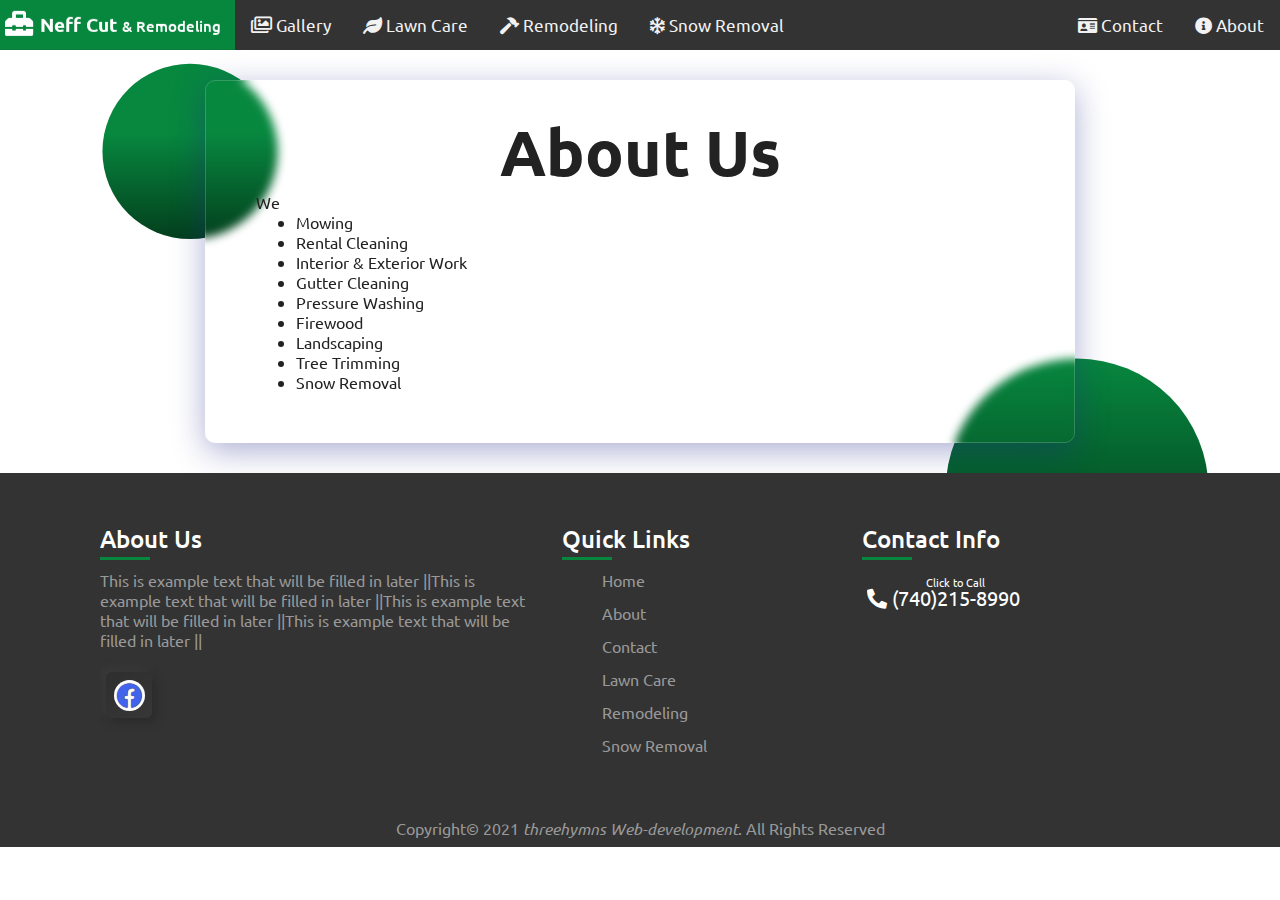
==== about/index.html @ c210dd56 "Added Many Changes and Improvements" ====
<!DOCTYPE html>
<html lang="en">

<head>
    <meta charset="UTF-8">
    <meta name="viewport" content="width=device-width, initial-scale=1.0">
    <!-- Windows Tile -->
    <meta name="msapplication-TileColor" content="#000000">
    <meta name="msapplication-TileImage" content="./favicon.svg">
    <!-- Link tags -->
    <link rel="stylesheet" href="../css/styles.css">
    <!--<link rel="stylesheet" type="text/css" src="./css/fontawsome.css"></link>-->
    <link rel="shortcut icon" href="../favicon.svg" type="image/x-icon">
    <link rel="apple-touch-icon" sizes="180x180" href="../apple-touch-icon.png">
    <link rel="icon" type="image/png" sizes="32x32" href="../favicon-32x32.png">
    <link rel="icon" type="image/png" sizes="16x16" href="../favicon-16x16.png">
    <link rel="manifest" href="../site.webmanifest">
    <!--[if IE]>
        <link rel="stylesheet" type="text/css" href="../IE.css" />
        <![endif]-->

    <title>Neff Cut Lawn Care & Remodeling</title>
</head>

<body>

    <div class="topnav" id="myTopnav">
        <a href="../" class="active"><i class="fa fa-toolbox fa-lg"></i> <b>Neff Cut </b><span
                class="small ">&amp; Remodeling</span></a>
        <a href="../gallery/"><i class="far fa-images"></i> Gallery</a>
        <a href="../lawn-care/"><i class="fa fa-leaf"></i> Lawn Care</a>
        <a href="../remodeling/"><i class="fa fa-hammer"></i> Remodeling</a>
        <a href="../snow-removal/"><i class="far fa-snowflake fa-1x"></i> Snow Removal</a>
        <a href="../about/" class="float-right"><i class="fa fa-info-circle"></i> About</a>
        <a href="../contact/" class="float-right "><i class="fa fa-id-card"></i> Contact</a>
        <a href="javascript:void(0);" class="icon" onclick="menu()">
            <i class="fa fa-bars"><span style="position: absolute; color: transparent; opacity: 0;"
                    aria-haspopup="menu"> Click to Open Menu</span></i>
        </a>

        <script>
            function menu() {
                var x = document.getElementById("myTopnav");
                if (x.className === "topnav") {
                    x.className = "topnav responsive";
                } else {
                    x.className = "topnav";
                }
            }
        </script>
    </div>

    <div class="glass-background">
        <div class="about-content">
            <h1 class="page-title">About Us</h1>
            <p>We </p>
            <ul>
                <li>Mowing</li>
                <li>Rental Cleaning</li>
                <li>Interior & Exterior Work</li>
                <li>Gutter Cleaning</li>
                <li>Pressure Washing</li>
                <li>Firewood</li>
                <li>Landscaping</li>
                <li>Tree Trimming</li>
                <li>Snow Removal</li>
            </ul>


        </div>
    </div>
    <footer>
        <div class="footer-container ">
            <div class="sec aboutus ">
                <h2>About Us</h2>
                <p>This is example text that will be filled in later ||This is example text that will be filled in later
                    ||This is example text that will be filled in later ||This is example text that will be filled in
                    later ||</p>
                <ul class="sci ">
                    <li><a href="https://www.facebook.com/Neffcut" target="blank"><i class="fab fa-facebook "></i></a>
                    </li>
                </ul>
            </div>
            <div class="sec quickLinks ">
                <h2>Quick Links</h2>
                <ul>
                    <li><a href="# ">Home</a></li>
                    <li><a href="# ">About</a></li>
                    <li><a href="# ">Contact</a></li>
                    <li><a href="# ">Lawn Care</a></li>
                    <li><a href="# ">Remodeling</a></li>
                    <li><a href="# ">Snow Removal</a></li>
                </ul>
            </div>
            <div class="sec contact ">
                <h2>Contact Info</h2>
                <ul class="info ">
                    <li>
                        <p><a href="tel:17402158990 "><i class="fas fa-phone"></i> (740)215-8990</a></p>

                    </li>
                </ul>
            </div>
        </div>
    </footer>
    <div class="copyrightText">
        <p>Copyright&copy; 2021 <em>threehymns Web-development</em>. All Rights Reserved</p>
    </div>
    <div class="IE">This website is not fully compatable with your browser, Please view this website with a moderen
        browser such as <a href="https://www.microsoft.com/en-us/edge"><i class="fab fa-edge"></i> Microsoft Edge</a>
    </div>

</body>

</html>
---- css/styles.css ----
@import url("https://fonts.googleapis.com/css2?family=Ubuntu&display=swap");
:root {
  --blue: rgb(7, 134, 62);
}

* {
  font-family: "Ubuntu", sans-serif;
  margin: 0;
  scroll-behavior: smooth;
}

html,
body {
  min-height: 100vh;
}

body {
  color: #222;
  width: 100%;
}

::selection {
  background-color: rgba(3, 150, 67, 0.5);
}
/***********
Main Styles
***********/

.hero h1 {
  padding-top: 10%;
  color: #fff;
  text-align: center;
  font-size: 4em;
}

noscript {
  text-align: center;
  display: block;
  background-color: #eb4242;
  padding: 10px;
  border: 2px solid #830000;
  margin: 10px 50px 0 50px;
  list-style: 1.3em;
  font-weight: 800;
}

.about-content {
  width: 60%;
  padding: 50px;
  border-radius: 10px;
  /* background-color: rgba(#ffffff, 0.4); */
  margin: 30px auto;
  align-self: center;
  border: 2px solid var(--blue);
  /* backdrop-filter: blur(1.5rem); */
  z-index: 30;
  background-color: rgba(255, 255, 255, 0);
  box-shadow: 0 8px 32px 0 rgba(31, 38, 135, 0.37);
  backdrop-filter: blur(5px);
  -webkit-backdrop-filter: blur(5px);
  border-radius: 10px;
  background-image: url(var(--glass));
  border: 1px solid rgba(255, 255, 255, 0.18);
}

.glass-background::before {
  content: "";
  width: 99%;
  height: 99%;
  background: linear-gradient(180deg, hsla(146, 90%, 28%, 1) 15%, rgb(0, 0, 0) 37%);
  /* border: 2px solid var(--blue); */
  position: absolute;
  top: 0;
  left: 0;
  z-index: -20;
  clip-path: circle(8% at 15% 17%);
  animation: before 3s infinite alternate;
}

.glass-background::after {
  content: "";
  width: 99%;
  height: 99vh;
  background: linear-gradient(180deg, hsla(146, 90%, 28%, 1) 40%, rgb(0, 0, 0) 83%);
  /* border: 2px solid var(--blue); */
  position: absolute;
  top: 0;
  left: 0;
  z-index: -20;
  clip-path: circle(12% at 85% 55%);
  animation: after 3s 2s infinite alternate;
}

@keyframes after {
  from {
    clip-path: circle(12% at 85% 55%);
  }
  to {
    clip-path: circle(12% at 85.5% 56%);
  }
}

@keyframes before {
  from {
    clip-path: circle(8% at 17% 17%);
  }
  to {
    clip-path: circle(8% at 16.5% 17.5%);
  }
}

/* 
.glass-background {
  width: 100%;
  display: flex;
  align-items: center;
} */

h1.page-title {
  text-align: center;
  font-size: 4em;
  margin-top: -20px;
}

aside {
  float: right;
  border-left: 2px solid rgb(92, 92, 92);
  padding: 5px 5px 5px 20px;
  display: flex;
  width: 20%;
  text-align: center;
  font-size: 1.4em;
  line-height: 30px;
  margin-top: 10px;
  margin-left: 20px;
}

.discription {
  margin: 20px;
  display: inline;
}

.main-content {
  width: 100%;
  overflow-y: visible;
}

.content {
  margin-top: 20px;
  width: 100%;
  overflow-y: visible;
}

.contact-title {
  font-size: calc(10vh + 5vw - 70px);
  text-align: center;
  margin: 10px 0 0 0;
  width: 100%;
}

.contact-item a {
  display: block;
  width: 100%;
  font-size: 5vw;
  text-align: center;
  text-decoration: none;
  color: #222;
  padding: 0;
  transition: color 0.7s;
}

.contact-item {
  display: block;
  padding: 6vh 0 0 0;
  width: 100%;
}

.contact-item:last-child {
  padding: 6vh 0 6vh 0;
}

.contact-item a:after {
  position: absolute;
  display: block;
  text-align: center;
  width: 100%;
  font-size: 1.8vw;
  transform: translateY(-50px);
  opacity: 0;
  transition: opacity 0.25s, transform 0.5s, font-size 0.4s;
}

.contact-item a:hover:after {
  transform: translateY(0);
  opacity: 1;
  font-size: 2vw;
  transition: opacity 0.6s, transform 0.5s, font-size 0.4s;
}
.contact-item a:hover {
  color: rgb(0, 104, 173);
  transition: color 0.7s;
}

.phone-number:after {
  content: "Call Ryan";
}

.email:after {
  content: "Send an email to Neff Cut";
}

.messenger:after {
  content: "Chat with Ryan on Messenger";
}


/*
@media screen and (max-width: 526px) {
  .contact .phone-number {
    font-size: 12vw;
  }
}*/

/**********
 Item Cards
***********/

.cards {
  width: 100%;
  box-sizing: border-box;
  overflow-x: hidden;
  overflow-y: hidden;
  /* height: 490px;*/
  min-height: 480px;
  padding-top: 20px;
}

.item-card {
  position: relative;
  float: left;
  width: calc(25% - 20px);
  height: 400px;
  margin: 10px;
  /*margin-left: auto;*/
  border-radius: 20px;
  box-shadow: 2px 2px 10px rgb(34, 34, 34);
  overflow: hidden;
  padding-bottom: 20px;
  /* min-width: 300px;
  max-width: 400px;*/
  transition: transform 0.5s, box-shadow 0.5s;
}

.item-card:hover {
  transform: scale(1.07) rotate(-0.5deg) translate(0, -5px);
  box-shadow: 8px 8px 15px rgba(36, 36, 36, 0.63);
  z-index: 1;
  transition: transform 0.5s, box-shadow 0.5s;
}

.item-card div.img {
  height: 250px;
  overflow: hidden;
}

.item-card div.img img {
  width: 100%;
  border-radius: 20px 20px 0 0;
  margin: 0;
  overflow: auto;
  object-fit: fill;
  object-position: 0 -50px;
}

.item-card div.img img.sixteen-to-nine {
  height: 260px;
  width: auto;
  object-position: 0 -10px;
}

.item-card h2,
.item-card p,
.item-card a {
  margin-left: 10px;
}

.item-card a {
  /*margin-top: 30px;*/
  display: inline;
  position: relative;
  /* width: 50px;*/
  top: 60px;
}

.item-card h2 {
  font-size: 25px;
}

.card-inner {
  background: white;
  z-index: 1000;
}
/************
 Hero Styles
************/

.hero {
  background-image: url(../img/neff-cut-lawn.jpg);
  background-color: rgb(195, 230, 191);
  background-blend-mode: multiply;
  /* background-size: 100vw 100vh; */
  background-size: cover;
  background-repeat: no-repeat;
  background-attachment: fixed;
  width: 100%;
  height: calc(85vh);
  max-height: 720px;
  min-height: calc(10vw - 30px + 100px);
  position: relative;
  text-shadow: 4px 4px 7px #111;
  z-index: 0;
  transition: text-shadow 1s, font-size 1s, max-height 1s, background-size 0.2s;
}

.hero h1 {
  font-size: calc(10vh + 5vw - 30px);
  transition: padding 0.2s;
}

.hero summary {
  font-size: 20px;
  text-align: center;
  line-height: 27px;
  background-image: linear-gradient(
    to right,
    #ffffff00,
    #20202090,
    #222,
    #20202090,
    #ffffff00
  );
  color: #fff;
  margin: 40px 0 0 calc(50% - 175px);
  width: 350px;
  padding: 5px 0 5px 0;
}

.hero div,
.hero summary {
  text-align: center;
  margin-top: 6vh;
  color: #fff;
  /*transition: margin .3s;*/
}

.hero > div.bible {
  position: absolute;
  bottom: 10px;
  /* height: 50; */
  width: 100%;
  margin: 0;
  padding: 0;
  display: flex;
  justify-content: center;
  /*pointer-events: none;*/
  overflow: visible;
  z-index: -1;
}

.hero div.bible > p.bible-inner {
  /* text-justify: center;*/
  /*text-align: center;*/
  padding: 10px;
  background-image: radial-gradient(
    #00000079,
    #00000079,
    #0000004b,
    #00000000,
    #00000000
  );
  background-size: 95%;
  text-shadow: 4px 4px 3px #000000;
  overflow: visible;
}

/*
.hero > p:hover {
  margin-top: 54px;
  transition: margin .3s;
}*/

.hero a,
.item-card a {
  width: 300px;
  text-align: center;
  color: azure;
  font-size: 30px;
  text-decoration: none;
  text-shadow: 4px 4px 7px #111;
  padding: 8px;
  background-color: rgb(189, 0, 0);
  border-radius: 10px;
  box-shadow: 2px 2px 7px #111, 0 0 0 1px rgb(80, 0, 0);
  /* border: 1px solid rgb(114, 0, 0);*/
  border-top: 0 solid rgb(114, 0, 0);
  border-bottom: 3px solid rgb(114, 0, 0);
  /* b: sienna 1px solid;*/
  transform: translateY(0);
  transition: box-shadow 0.5s, font-size 0.5s, border-top 0.3s,
    border-bottom 0.3s, text-shadow 0.5s;
}

.hero a:hover,
.item-card a:hover {
  /* font-size: 30.5px; */
  text-shadow: 0px 0px 4px #111;
  /*border: 1.5px solid rgb(114, 0, 0);*/
  border-top: 4px solid rgb(114, 0, 0);
  border-bottom: 0 solid rgb(114, 0, 0);
  /* box-shadow: 5px 10px 20px #151515, 0 0 0 1px rgb(80, 0, 0); */
  /* box-sizing: content-box; */
  transform: translateY(20px);
  transition: box-shadow 0.5s, font-size 0.5s, border 0.3s, text-shadow 0.5s, transform 0.3;
}

.hero a i,
.item-card a > i {
  margin-left: 0;
  transition: margin 0.4s;
  transform: translateY(1px);
}

.hero a:hover > i,
.item-card a:hover i {
  margin-left: 3px;
  animation-name: hero-button;
  transition: padding 0.4s;
  animation-duration: 0.8s;
  animation-fill-mode: forwards;
  animation-iteration-count: infinite;
}

@keyframes hero-button {
  0% {
    margin-left: 0;
    margin-right: 0;
  }
  20% {
    margin-left: 3px;
    margin-right: -3px;
  }
  30% {
    margin-left: 2px;
    margin-right: -2px;
  }
  40% {
    margin-left: 0px;
    margin-right: 0px;
  }
  60% {
    margin-left: 5px;
    margin-right: -5px;
  }
  80% {
    margin-left: 4px;
    margin-right: -4px;
  }
  100% {
    margin-left: 0px;
    margin-right: 0;
  }
}
/*.main-content {
  margin: 0 20% 0 20%;
  background-color: #999;
  height: 100%;
}*/

/***************
 Nav-Bar Styles
***************/

.topnav {
  background-color: #333;
  overflow: hidden;
  position: sticky !important;
  top: 0;
  width: 100%;
  min-height: 47px;
  z-index: 20000;
}

.topnav a.float-right {
  float: right;
}

.topnav a:first-child .small {
  font-size: 15px;
  font-weight: 500;
  font-stretch: narrower;
}
.topnav a:first-child i {
  font-size: 1.5em;
  position: absolute;
  left: 5px;
  top: 10px;
}
.topnav a:first-child {
  float: left;
  display: block;
  color: #f2f2f2;
  text-align: center;
  padding: 12px 14px;
  margin-left: 0px;
  text-decoration: none;
  font-size: 19px;
  padding-left: 40px;
  transition: background-color 0.5s, margin-left 0.5s, transform 0.6s,
    border-radius 1s, color 0.4s, width 1s;
}

.topnav a {
  float: left;
  display: block;
  color: #f2f2f2;
  text-align: center;
  padding: 14px 16px;
  text-decoration: none;
  font-size: 17px;
  transition: background-color 0.5s, margin-left 0.5s, transform 0.6s,
    border-radius 1s;
}
/* Change the color of links on hover */

.topnav a:hover {
  background-color: #ddd;
  color: black;
  border-radius: 0 0 7px 7px;
  margin-left: 3px;
  transform: translateY(-8px);
  transition: background-color 0.5s, margin-left 0.5s, transform 0.6s,
    border-radius 1s;
}

.topnav a:hover:first-child {
  color: black;
  border-radius: 0 0 7px 7px;
  transform: translateY(-8px);
  transition: background-color 0.5s, margin-left 0.5s, transform 0.6s,
    border-radius 1s, color 0.4s, width 1s;
}
/* Add an active class to highlight the current page */

.topnav a.active {
  background-color: var(--blue);
  color: white;
}
/* Hide the link that should open and close the topnav on small screens */

.topnav .icon {
  display: none;
}
/*******
 Footer
*******/

footer {
  position: relative;
  max-width: 100%;
  overflow: hidden;
  width: 100%;
  height: auto;
  padding: 50px 100px;
  box-sizing: border-box;
  background: #333;
  display: flex;
  justify-content: space-between;
  flex-wrap: wrap;
}

footer .footer-container {
  box-sizing: border-box;
  display: flex;
  justify-content: space-between;
  flex-wrap: wrap;
  flex-direction: row;
  overflow: hidden;
}

footer .footer-container .sec {
  margin-right: 30px;
}

footer .footer-container .sec.aboutus {
  width: 40%;
}

footer .footer-container h2 {
  position: relative;
  color: #fff;
  font-weight: 500;
  margin-bottom: 15px;
}

footer .footer-container h2::after {
  content: "";
  position: absolute;
  bottom: -5px;
  left: 0;
  width: 50px;
  height: 3px;
  background: var(--blue);
}

footer .footer-container p {
  color: #999;
}

.sci {
  margin-top: 20px;
  margin-left: 0;
  display: flex;
  padding: 2px;
}

.sci li {
  list-style: none;
  margin: 0 4px;
}

.sci li a {
  display: block;
  width: 40px;
  height: 40px;
  padding: 3px;
  background: var(--blue);
  display: flex;
  justify-content: center;
  align-items: center;
  margin-right: 0;
  text-decoration: none;
  border-radius: 6px;
  /* border: 1px solid #ffffff44; */
  transition: background 0.3s, box-shadow 0.5s;
  margin-right: 30px;
  background: #333333;
  background: linear-gradient(145deg, #2e2e2e, #373737);
  box-shadow: 4px 4px 8px #2b2b2b, -4px -4px 8px #3b3b3b, inset 0 0 0 #2b2b2b,
    inset 0 0 0 #3b3b3b;
}

.sci li a:hover {
  background: rgb(255, 255, 255);
  transition: background 0.3s, box-shadow 0.5s;

  background: #333333;
  box-shadow: 0 0 0 #2b2b2b, 0 0 0 #3b3b3b, inset 4px 4px 8px #2b2b2b,
    inset -4px -4px 8px #3b3b3b;
}

.sci li a .fab {
  color: #4263eb;
  background: white;
  padding: 3px;
  border-radius: 50%;
  font-size: 25px;
  text-shadow: 0 0 1px #000;
  transition: color 0.3s, font-size 0.3s, background, 0.4s;
}

.sci li a:hover .fab {
  color: #fff;
  font-size: 22px;
  background: #4263eb;
  padding: 2px;
  /* text-shadow: 0px 0px 7px rgb(255, 255, 255); */
  transition: color 0.3s, font-size 0.3s, background, 0.4s;
}

.quickLinks {
  position: relative;
  width: 25%;
}

.quickLinks ul li {
  list-style: none;
}

.quickLinks ul li a {
  color: #999;
  text-decoration: none;
  margin-bottom: 10px;
  display: inline-block;
  transition: color 0.3s;
}

.quickLinks ul li a:hover {
  color: #fff;
  transition: color 0.3s;
}

.quickLinks ul li a::after {
  content: "";
  display: block;
  bottom: -20px;
  /*left: 5px;*/
  width: 0;
  height: 3px;
  background: var(--blue);
  transition: width 0.5s ease;
}

.quickLinks ul li a:hover::after {
  height: 3px;
  width: 100%;
  /*left: 5px;*/
  background-color: var(--blue);
  transition: width 0.5s ease;
}

.contact {
  width: calc(35% - 60px);
  margin-right: 0 !important;
}

.contact .info {
  position: relative;
  list-style: none;
  padding: 5px;
  margin-left: 0;
  margin-block-start: 0;
}

.contact .info li {
  display: block;
  padding-top: 10px;
  padding-right: 0;
  overflow: hidden;
}

.contact .info li a {
  color: #fff;
  font-size: 20px;
  text-decoration: none;
  overflow: hidden;
}

.contact .info li a::after {
  content: " Click to Call";
  position: absolute;
  font-size: 11px;
  bottom: 26px;
  left: 20%;
}

.contact .info li a::before {
  content: "";
  position: absolute;
  bottom: 0;
  left: 5px;
  width: 0;
  height: 3px;
  background-color: var(--blue);
  transition: width 0.8s ease;
}

.contact .info li a:hover::before {
  height: 3px;
  width: 50%;
  left: 5px;
  background-color: var(--blue);
  transition: width 0.8s ease;
}
.copyrightText {
  width: 100%;
  max-width: 100vw;
  background: #333;
  padding: 0 0 8px 0;
  text-align: center;
  color: #999;
}

@media (max-width: 991px) {
  footer {
    padding: 40px;
  }
  footer .footer-container {
    flex-direction: column;
  }
  footer .footer-container .sec {
    margin-right: 0;
    margin-bottom: 40px;
  }
  footer .footer-container .sec.aboutus,
  footer .footer-container .sec.quickLinks,
  footer .footer-container .sec.contact {
    width: 100%;
  }
}

/*scrollbar*/

html {
  --scrollbarBG: rgb(221, 235, 241);
  --thumbBG: var(--blue);
}

body::-webkit-scrollbar {
  width: 12px;
}

body {
  scrollbar-width: thin;
  scrollbar-color: var(--thumbBG) var(--scrollbarBG);
}

body::-webkit-scrollbar-track {
  background: var(--scrollbarBG);
}

body::-webkit-scrollbar-thumb {
  background-color: var(--thumbBG);
  border-radius: 8px;
  border: 3px solid var(--scrollbarBG);
}
/*::-webkit-scrollbar {background-color: #ffffff; width: 25px; padding: 4px;}

::-webkit-scrollbar-track-piece {
  width: 15px;
  background-color: #ff0000;
  padding: 3px;
}

::-webkit-scrollbar-track {width: 13px; padding: 4px;}

::-webkit-scrollbar-thumb {
  background-color: black;
  border-radius: 20px;
  
  border-style: solid;
  border-image: linear-gradient(to top, var(--blue), rgba(7, 134, 62, 0.527));
  /*background-image: linear-gradient(to bottom, #ffffff00, #20202090, rgba(34, 34, 34, 0.562), #20202090, #ffffff00)
  background-image: linear-gradient(to bottom, var(--blue), rgba(7, 134, 62, 0.527));
  /*width: 15px;
  margin: 3px;
}*/

/***************************
 Microsoft Internet Explorer
***************************/

.IE {
  display: none;
}

@media all and (-ms-high-contrast: none), (-ms-high-contrast: active) {
  /* IE10+ CSS */
  .topnav {
    position: fixed;
  }
  .hero summary {
    background-color: rgba(39, 39, 39, 0.575);
    background-image: none;
    border-radius: 10px;
    line-height: 40px;
    margin: 0;
    padding: 5px;
  }

  .IE {
    display: block !important;
    position: fixed;
    width: 30%;
    background: #ffffff;
    bottom: 20px;
    border-radius: 20px;
    padding: 20px;
    margin-left: 35%;
    box-shadow: 0 0 40px rgb(0, 0, 0);
    z-index: 200;
    text-align: center;
    line-height: 20px;
    opacity: 0.85;
  }
  .IE a {
    color: rgb(0, 133, 133);
  }
  .IE a:visited {
    color: rgb(0, 133, 133);
  }
  .hero {
    text-align: center;
  }
}

/*****************
 Responsive Styles
******************/

@media screen and (max-width: 1349px) {
  /*.item-card {
    width: 25%;
    max-width: 390px;
  }*/
}

@media screen and (max-width: 615px) {
  aside {
    width: 50%;
    margin: 5px 25%;
    text-align: center;
    padding: 10px 0;
    display: block;
    border-top: 1px solid;
    border-bottom: 1px solid;
    border-left: none;
    box-sizing: border-box;
  }
}

@media screen and (max-width: 970px) {
  .hero {
    /*background-image: url(../neff-cut-lawn.jpg);*/
    background-color: rgb(195, 230, 191);
    background-blend-mode: multiply;
    /* background-size: 100vw 100vh; */
    background-size: cover;
    /* background-repeat: no-repeat; */
    background-attachment: fixed;
    width: 100%;
    /*height: 100vh;*/
    /* max-height: 500px; */
    transition: text-shadow 1s, font-size 1s, max-height 1s,
      background-size 0.2s;
  }
  .item-card {
    width: 90%;
    margin-left: auto;
    margin-right: auto;
    margin-top: 20px;
    max-width: 400px;
  }
  .item-card:not(:first-child) img {
    transform: translate(0, -50px);
  }
  .item-card:last-child {
    margin-bottom: 40px;
  }
  .cards {
    display: flex;
    flex-wrap: wrap;
    /* overflow: auto; */
  }
}
/* When the screen is less than 600 pixels wide, hide all links, except for the first one ("Home"). Show the link that contains should open and close the topnav (.icon) */
@media screen and (max-height: 530px) {
  .hero h1 {
    padding-top: 2vh;
    transition: padding 0.2s;
  }
}
  .topnav a:first-child {
    transition: background-color 0.5s, margin-left 0.5s, transform 0.6s,
    border-radius 1s, color 0.4s, width 1s !important;
  }
@media screen and (max-width: 910px) {
  .topnav a:not(:nth-child(1)) {
    /* display: none; */
    position: absolute;
    opacity: 0;
    /* transition: opacity 1s !important; */
  }
  .topnav a.icon {
    float: right;
    display: block;
    position: relative;
    border: 1px solid white;
    border-top: none;
    padding: 11px;
    margin-right: 3px;
    border-radius: 0 0 2px 2px;
    background-color: #282828;
    opacity: 1;
    transition: background-color 0.5s, margin-left 0.5s, padding 0.6s,
      border-radius 1s, color 0.4s, transform 0.4s;
  }

  .topnav a.icon:hover {
    background-color: #ddd;
    color: black;
    border-radius: 0 0 7px 7px;
    margin-left: 3px;
    /* padding-bottom: 14px;*/
    transition: background-color 0.5s, margin-left 0.5s, padding 0.6s,
      border-radius 1s, color 0.4s, transform 0.4s;
  }


  /* The "responsive" class is added to the topnav with JavaScript when the user clicks on the icon. This class makes the topnav look good on small screens (display the links vertically instead of horizontally) */

  .topnav.responsive {
    position: relative;
  }
  .topnav.responsive a.icon {
    position: absolute;
    right: 0;
    top: 0;
    float: right;
    display: block;
    border: 1px solid white;
    border-top: none;
    padding: 11px;
    margin-right: 3px;
    border-radius: 0 0 2px 2px;
    background-color: #282828;
    transition: background-color 0.5s, margin-left 0.5s, padding 0.6s,
      border-radius 1s, color 0.4s, transform 0.4s;
  }
  .topnav.responsive a.icon:hover {
    background-color: #ddd;
    color: black;
    border-radius: 0 0 7px 7px;
    margin-left: 3px;
    /*   padding-bottom: 14px;*/
    transition: background-color 0.5s, margin-left 0.5s, padding 0.6s,
      border-radius 1s, color 0.4s, transform 0.4s;
  }
  .topnav.responsive a {
    float: none;
    display: block;
    position: relative;
    text-align: left;
    margin-right: 3px;
    opacity: 1;
    transition: opacity 1.5s, background-color 0.5s, margin-left 0.5s, padding 0.7s,
    border-radius 1s, color 0.7s, transform 0.7s !important;
  }
  .topnav.responsive a:nth-child(2) {
    margin-top: 10px;
  }
  .topnav a.float-right {
    float: left;
    margin-top: 10px;
    margin: 8px 0 5px 5px;
    border-radius: 5px;
  }
  .topnav a:hover {
    background-color: #ddd;
    color: black;
    border-radius: 0 0 7px 7px;
    margin-left: 3px;
    padding-bottom: 14px;
    transition: background-color 0.5s, margin-left 0.5s, padding 0.6s,
      border-radius 1s, color 0.4s, transform 0.4s;
  }
}

/***********
 Font Awsome
***********/

.fa,
.fab,
.fal,
.far,
.fas {
  -moz-osx-font-smoothing: grayscale;
  -webkit-font-smoothing: antialiased;
  display: inline-block;
  font-style: normal;
  font-variant: normal;
  text-rendering: auto;
  line-height: 1;
}

.fa-1x {
  font-size: 1em;
}

.fa-toolbox:before {
  content: "\f552";
}

.fa-leaf:before {
  content: "\f06c";
}
.fa-hammer:before {
  content: "\f6e3";
}

.fa-snowflake::before {
  content: "\f2dc";
}
.fa-phone::before {
  content: "\f879";
}

.fa-info-circle:before {
  content: "\f05a";
}

.fa-id-card:before {
  content: "\f2c2";
}

.fa-bars:before {
  content: "\f0c9";
}

.fa-angle-double-right:before {
  content: "\f101";
}
.fa-images:before {
  content: "\f302"; 
  font-size: 1.1em;
}
.fa-envelope:before {
  content: "\f0e0"; 
}

.fa-facebook-messenger:before {
  content: "\f39f"; 
}

.fa-facebook::before {
  content: "\f09a";
}

.fa-edge:before {
  content: "\f282";
}

@font-face {
  font-family: "Font Awesome 5 Brands";
  font-style: normal;
  font-weight: 400;
  font-display: block;
  src: url("../fontawesome-free-5.15.2-web/webfonts\fa-brands-400.eot");
  src: url("../fontawesome-free-5.15.2-web/webfonts/fa-brands-400.eot?#iefix")
      format("embedded-opentype"),
    url("../fontawesome-free-5.15.2-web/webfonts/fa-brands-400.woff2")
      format("woff2"),
    url("../fontawesome-free-5.15.2-web/webfonts/fa-brands-400.woff")
      format("woff"),
    url("../fontawesome-free-5.15.2-web/webfonts/fa-brands-400.ttf")
      format("truetype"),
    url("../fontawesome-free-5.15.2-web/webfonts/fa-brands-400.svg#fontawesome")
      format("svg");
}

.fab {
  font-family: "Font Awesome 5 Brands";
  font-weight: 400;
}

@font-face {
  font-family: "Font Awesome 5 Free";
  font-style: normal;
  font-weight: 400;
  font-display: block;
  src: url("../fontawesome-free-5.15.2-web/webfonts/fa-regular-400.eot");
  src: url("../fontawesome-free-5.15.2-web/webfonts/fa-regular-400.eot?#iefix")
      format("embedded-opentype"),
    url("../fontawesome-free-5.15.2-web/webfonts/fa-regular-400.woff2")
      format("woff2"),
    url("../fontawesome-free-5.15.2-web/webfonts/fa-regular-400.woff")
      format("woff"),
    url("../fontawesome-free-5.15.2-web/webfonts/fa-regular-400.ttf")
      format("truetype"),
    url("../fontawesome-free-5.15.2-web/webfonts/fa-regular-400.svg#fontawesome")
      format("svg");
}

.far {
  font-family: "Font Awesome 5 Free";
  font-weight: 400;
}

@font-face {
  font-family: "Font Awesome 5 Free";
  font-style: normal;
  font-weight: 900;
  font-display: block;
  src: url("../fontawesome-free-5.15.2-web/webfonts/fa-solid-900.eot");
  src: url("../fontawesome-free-5.15.2-web/webfonts/fa-solid-900.eot?#iefix")
      format("embedded-opentype"),
    url("../fontawesome-free-5.15.2-web/webfonts/fa-solid-900.woff2")
      format("woff2"),
    url("../fontawesome-free-5.15.2-web/webfonts/fa-solid-900.woff")
      format("woff"),
    url("../fontawesome-free-5.15.2-web/webfonts/fa-solid-900.ttf")
      format("truetype"),
    url("../fontawesome-free-5.15.2-web/webfonts/fa-solid-900.svg#fontawesome")
      format("svg");
}

.fa,
.fas {
  font-family: "Font Awesome 5 Free";
  font-weight: 900;
}
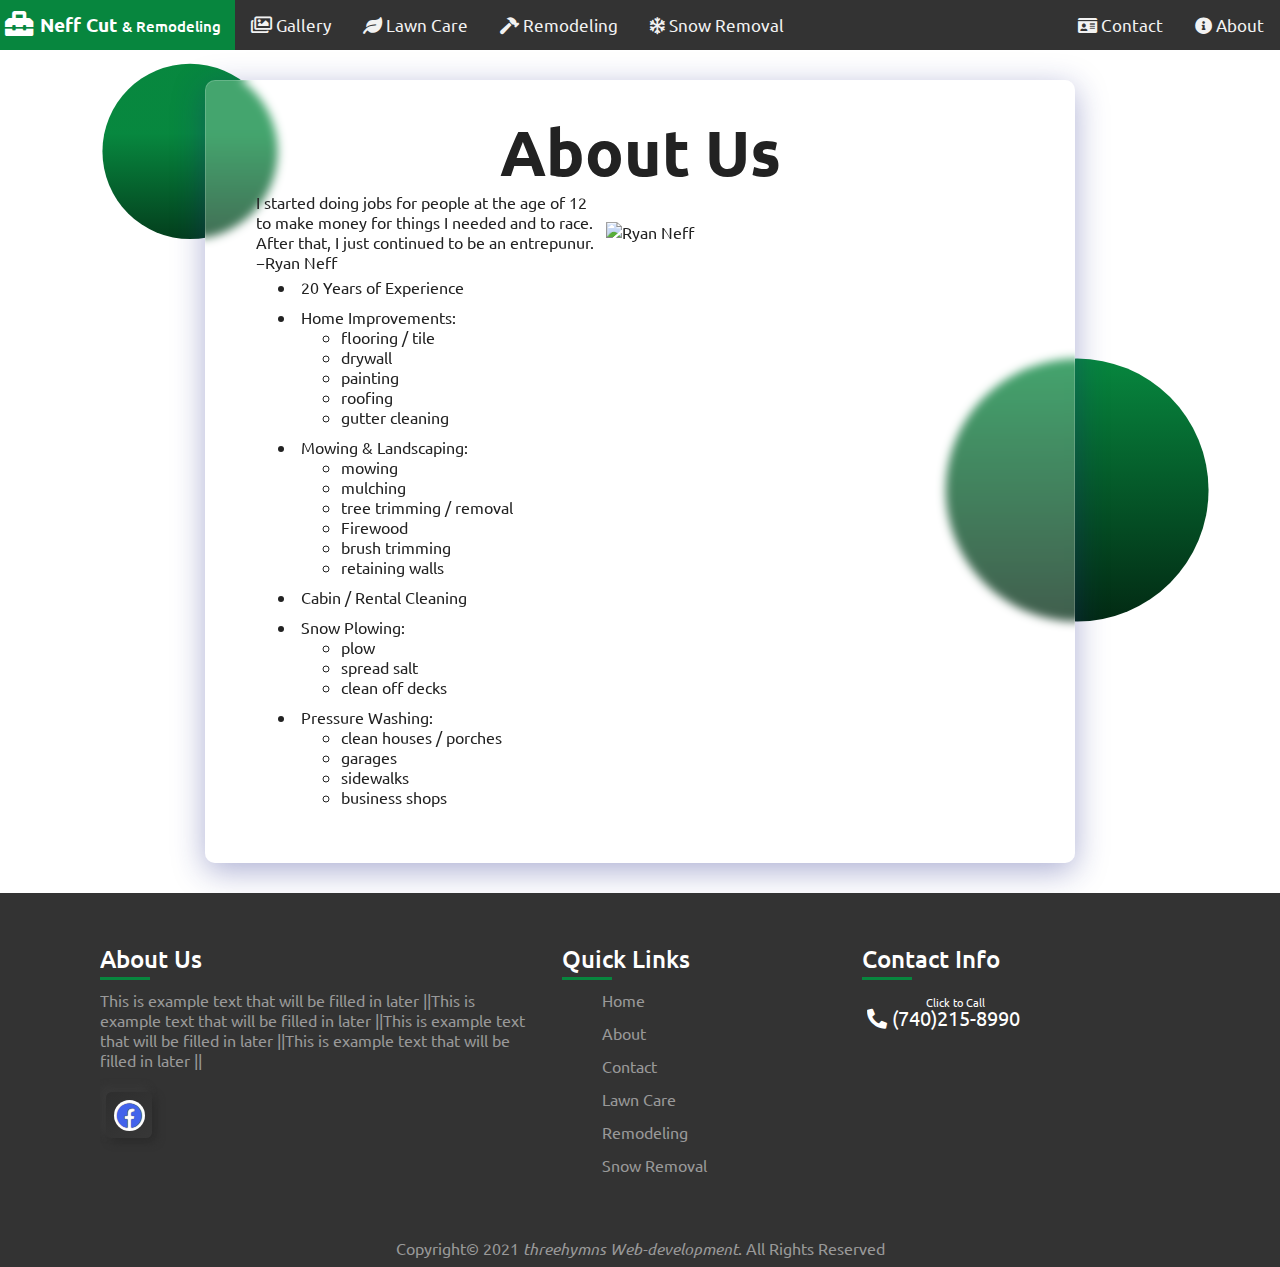
==== commit 18b77c6d: "Added more info to the about page" ====
--- a/about/index.html
+++ b/about/index.html
@@ -53,17 +53,48 @@
     <div class="glass-background">
         <div class="about-content">
             <h1 class="page-title">About Us</h1>
-            <p>We </p>
-            <ul>
-                <li>Mowing</li>
-                <li>Rental Cleaning</li>
-                <li>Interior & Exterior Work</li>
-                <li>Gutter Cleaning</li>
-                <li>Pressure Washing</li>
-                <li>Firewood</li>
-                <li>Landscaping</li>
-                <li>Tree Trimming</li>
-                <li>Snow Removal</li>
+            <div class="col-50"><blockquote>I started doing jobs for people at the age of 12 to make money for things I needed and to race. After that, I just continued to be an entrepunur. &minus;Ryan Neff</blockquote></div>
+            <img class="col-50" src="../img/landscaping.jpg" alt="Ryan Neff">
+            <ul class="services-list">
+                <li>20 Years of Experience</li>
+                <li>Home Improvements:
+                    <ul>
+                        <li>flooring / tile</li>
+                        <li>drywall</li>
+                        <li>painting</li>
+                        <li>roofing</li>
+                        <li>gutter cleaning</li>
+                    </ul>
+                </li>
+                <li>Mowing &amp; Landscaping:
+                    <ul>
+                        <li>mowing</li>
+                        <li>mulching</li>
+                        <li>tree trimming / removal</li>
+                        <li>Firewood</li>
+                        <li>brush trimming</li>
+                        <li>retaining walls</li>
+                    </ul>
+                </li>
+                <li>Cabin / Rental Cleaning</li>
+                <li>Snow Plowing:
+                    <ul>
+                        <li>plow</li>
+                        <li>spread salt</li>
+                        <li>clean off decks</li>
+                    </ul>
+                </li>
+                <li>Pressure Washing:
+                    <ul>
+                        <li>clean houses / porches</li>
+                        <li>garages</li>
+                        <li>sidewalks</li>
+                        <li>business shops</li>
+                    </ul>
+                </li>
+
+
+ 
             </ul>
 
 
--- a/css/styles.css
+++ b/css/styles.css
@@ -44,6 +44,18 @@
   font-weight: 800;
 }
 
+hr {
+  width: 25%;
+  margin: 30px auto;
+  border: 3px outset;
+}
+
+.col-50 {
+  width: 45%;
+  display: inline-block;
+  vertical-align: middle;
+}
+
 .about-content {
   width: 60%;
   padding: 50px;
@@ -52,14 +64,12 @@
   margin: 30px auto;
   align-self: center;
   border: 2px solid var(--blue);
-  /* backdrop-filter: blur(1.5rem); */
   z-index: 30;
-  background-color: rgba(255, 255, 255, 0);
+  background-color: rgba(255, 255, 255, 0.247);
   box-shadow: 0 8px 32px 0 rgba(31, 38, 135, 0.37);
   backdrop-filter: blur(5px);
   -webkit-backdrop-filter: blur(5px);
   border-radius: 10px;
-  background-image: url(var(--glass));
   border: 1px solid rgba(255, 255, 255, 0.18);
 }
 
@@ -120,6 +130,10 @@
   text-align: center;
   font-size: 4em;
   margin-top: -20px;
+}
+
+.services-list > li {
+  padding: 5px;
 }
 
 aside {
@@ -298,7 +312,7 @@
 
 .card-inner {
   background: white;
-  z-index: 1000;
+  z-index: 1;
 }
 /************
  Hero Styles
@@ -340,7 +354,7 @@
     #ffffff00
   );
   color: #fff;
-  margin: 40px 0 0 calc(50% - 175px);
+  margin: 10px 0 0 calc(50% - 175px) !important;
   width: 350px;
   padding: 5px 0 5px 0;
 }
@@ -487,7 +501,7 @@
   top: 0;
   width: 100%;
   min-height: 47px;
-  z-index: 20000;
+  z-index: 201;
 }
 
 .topnav a.float-right {
@@ -904,10 +918,19 @@
   }*/
 }
 
-@media screen and (max-width: 615px) {
+@media screen and (max-width: 700px) {
+
+  aside::before {
+    content: "Some of Our Services";
+    position: absolute;
+    font-size: 1.4em;
+    transform: translateX(-35%) translateY(-30px);
+  }
+
   aside {
     width: 50%;
-    margin: 5px 25%;
+    margin: 5px 25% 20px 25%;
+    border-radius: 4px;
     text-align: center;
     padding: 10px 0;
     display: block;
@@ -915,6 +938,7 @@
     border-bottom: 1px solid;
     border-left: none;
     box-sizing: border-box;
+    padding-top: 50px;
   }
 }
 
@@ -1117,6 +1141,11 @@
 .fa-envelope:before {
   content: "\f0e0"; 
 }
+.fa-caret-left:before {
+  content: "\f0d9"; }
+
+.fa-caret-right:before {
+  content: "\f0da"; }
 
 .fa-facebook-messenger:before {
   content: "\f39f"; 
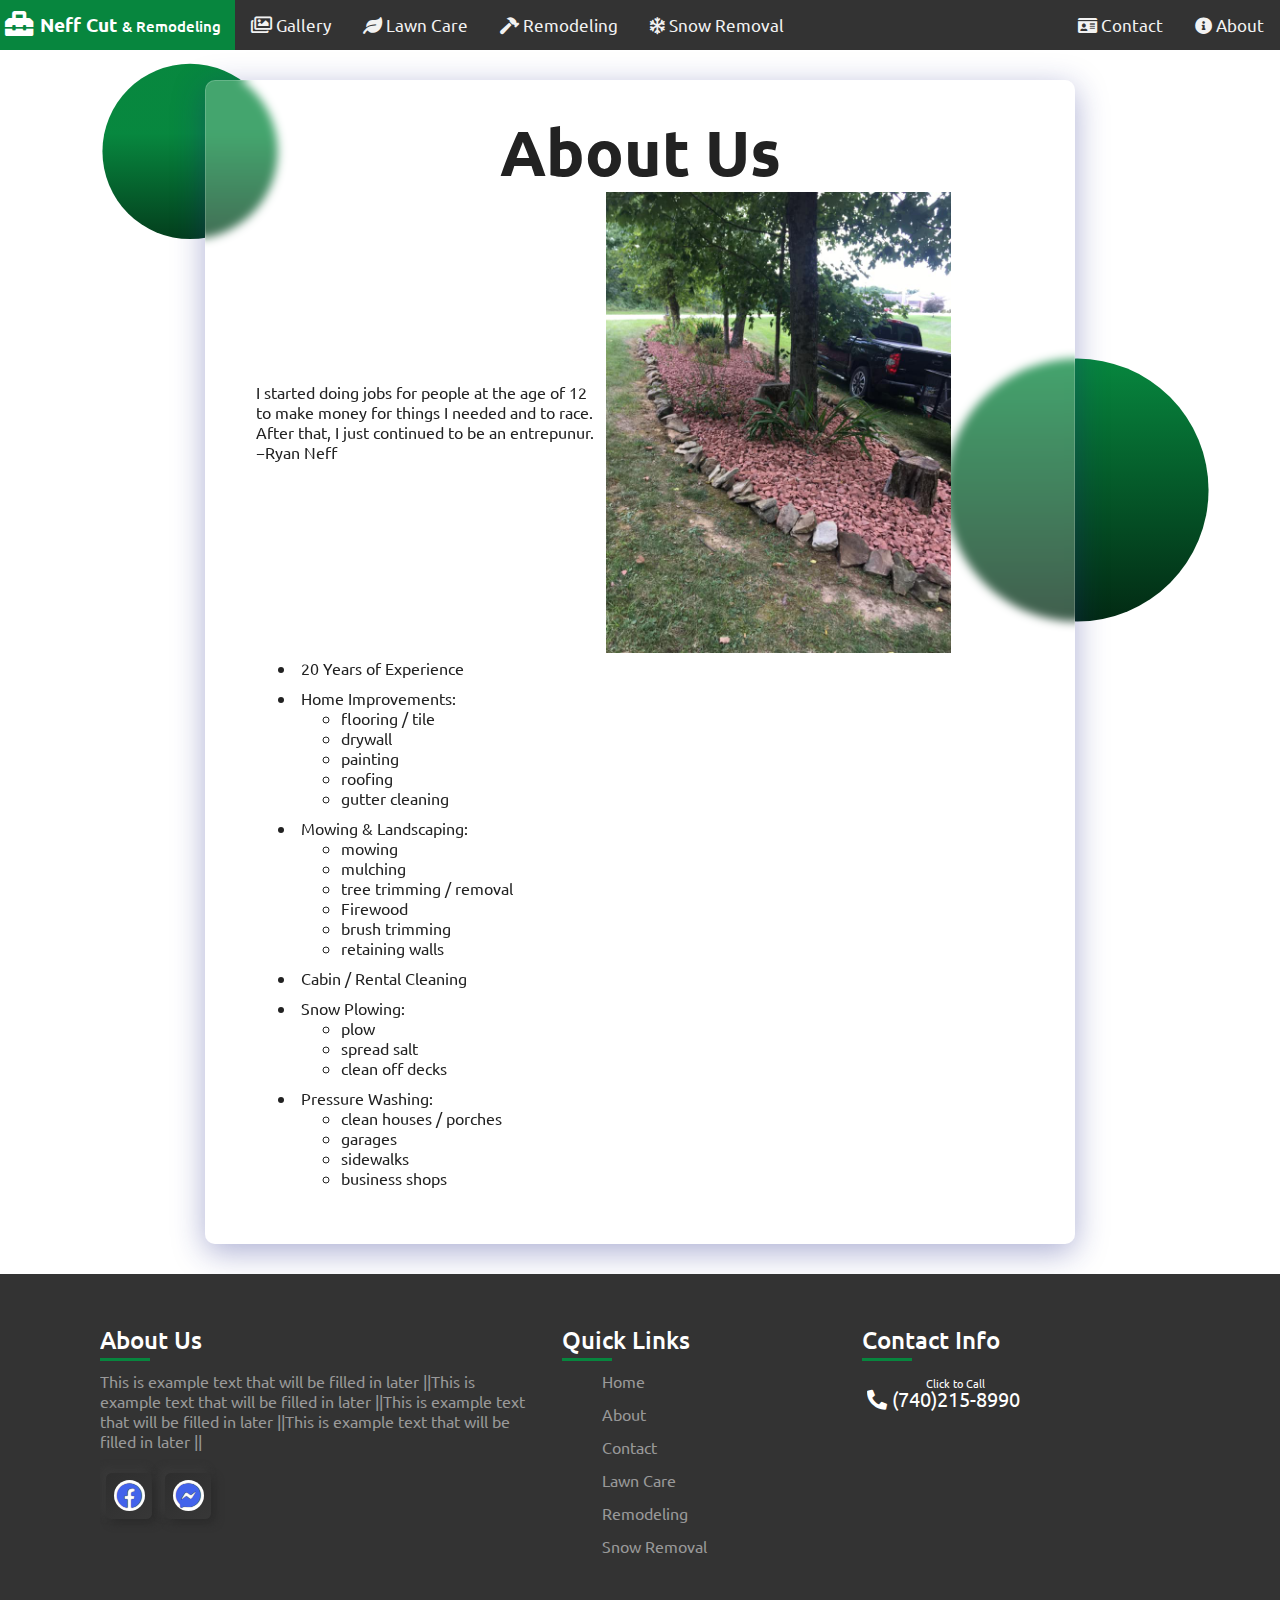
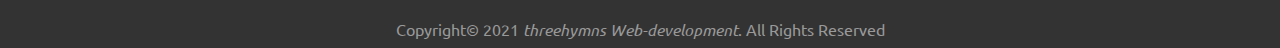
==== commit 6f30e03a: "Added Messenger to social media icons" ====
--- a/about/index.html
+++ b/about/index.html
@@ -108,8 +108,8 @@
                     ||This is example text that will be filled in later ||This is example text that will be filled in
                     later ||</p>
                 <ul class="sci ">
-                    <li><a href="https://www.facebook.com/Neffcut" target="blank"><i class="fab fa-facebook "></i></a>
-                    </li>
+                    <li><a href="https://www.facebook.com/Neffcut" target="blank"><i class="fab fa-facebook "></i></a></li>
+                    <li><a href="https://m.me/Neffcut" target="blank"><i class="fab fa-facebook-messenger"></i></a></li>
                 </ul>
             </div>
             <div class="sec quickLinks ">
--- a/css/styles.css
+++ b/css/styles.css
@@ -656,7 +656,7 @@
   border-radius: 6px;
   /* border: 1px solid #ffffff44; */
   transition: background 0.3s, box-shadow 0.5s;
-  margin-right: 30px;
+  margin-right: 5px;
   background: #333333;
   background: linear-gradient(145deg, #2e2e2e, #373737);
   box-shadow: 4px 4px 8px #2b2b2b, -4px -4px 8px #3b3b3b, inset 0 0 0 #2b2b2b,
